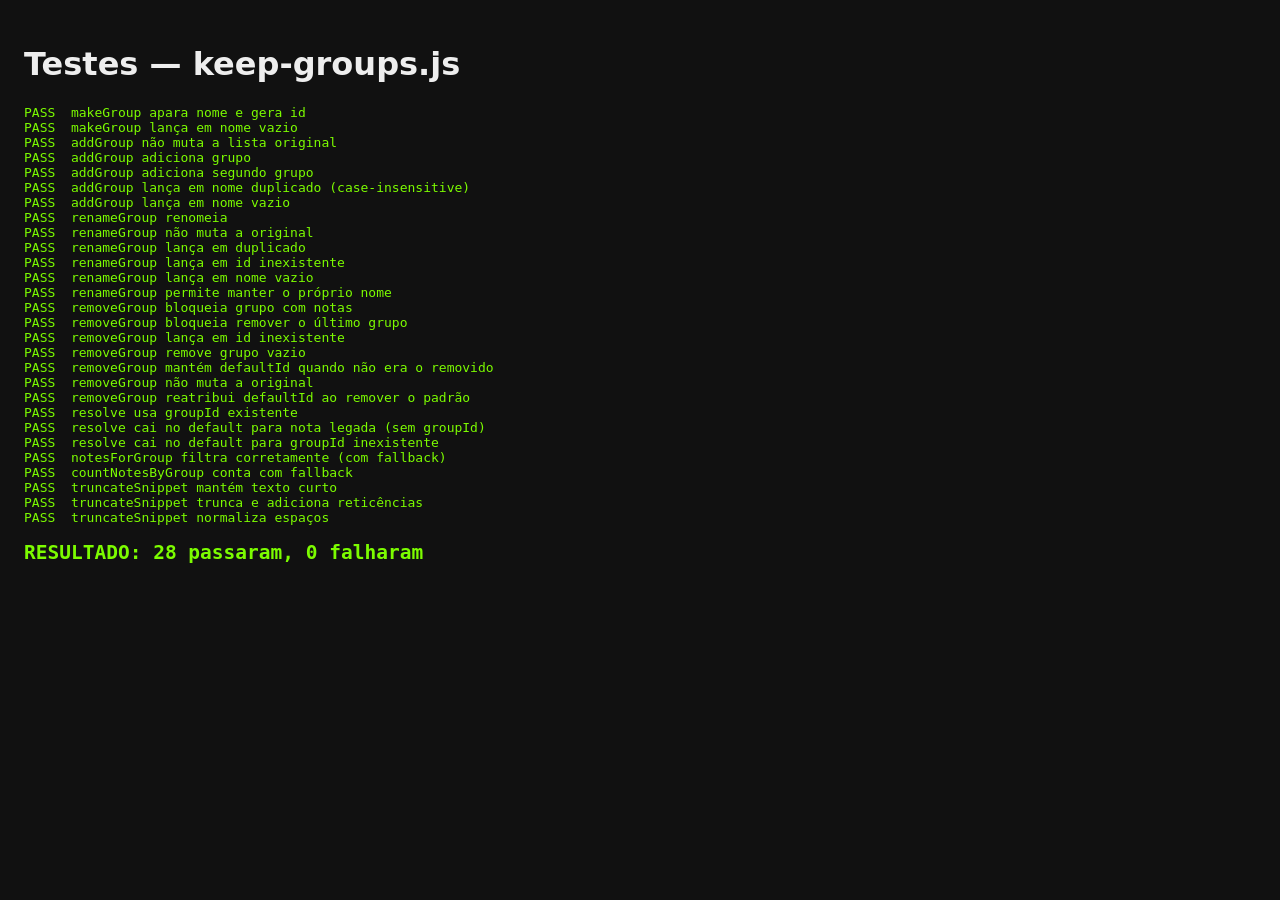
==== keep-groups.test.html @ dd2c032f "Add note groups (tabs) and long-press delete confirmation" ====
<!doctype html>
<html lang="pt-BR">
<head>
  <meta charset="utf-8">
  <meta name="viewport" content="width=device-width, initial-scale=1">
  <title>Testes — keep-groups.js</title>
  <style>
    body { font-family: system-ui, sans-serif; background:#111; color:#eee; padding:16px; }
    .ok { color:#7CFC00; } .fail { color:#ff6b6b; font-weight:bold; }
    pre { white-space:pre-wrap; }
  </style>
</head>
<body>
  <h1>Testes — keep-groups.js</h1>
  <pre id="out"></pre>
  <script type="module">
    import * as g from './keep-groups.js';

    const out = document.getElementById('out');
    let pass = 0, fail = 0;
    function log(msg, ok) {
      const line = document.createElement('div');
      line.className = ok ? 'ok' : 'fail';
      line.textContent = (ok ? 'PASS  ' : 'FALHOU ') + msg;
      out.appendChild(line);
      ok ? pass++ : fail++;
    }
    function assert(cond, msg) { log(msg, !!cond); }
    function throws(fn, msg) {
      let threw = false;
      try { fn(); } catch (e) { threw = true; }
      log(msg, threw);
    }

    runTests();

    function runTests() {
      // makeGroup
      const gr = g.makeGroup('  Trabalho  ');
      assert(gr.name === 'Trabalho' && !!gr.id, 'makeGroup apara nome e gera id');
      throws(() => g.makeGroup('   '), 'makeGroup lança em nome vazio');

      // addGroup (imutável, sem duplicado)
      let list = [];
      let r = g.addGroup(list, 'Geral');
      assert(list.length === 0, 'addGroup não muta a lista original');
      assert(r.list.length === 1 && r.list[0].name === 'Geral', 'addGroup adiciona grupo');
      const def = r.list[0].id;
      r = g.addGroup(r.list, 'Trabalho');
      list = r.list;
      assert(list.length === 2, 'addGroup adiciona segundo grupo');
      throws(() => g.addGroup(list, 'geral'), 'addGroup lança em nome duplicado (case-insensitive)');
      throws(() => g.addGroup(list, ''), 'addGroup lança em nome vazio');

      // renameGroup
      const trabId = list[1].id;
      const renamed = g.renameGroup(list, trabId, 'Serviço');
      assert(renamed[1].name === 'Serviço', 'renameGroup renomeia');
      assert(list[1].name === 'Trabalho', 'renameGroup não muta a original');
      throws(() => g.renameGroup(list, trabId, 'Geral'), 'renameGroup lança em duplicado');
      throws(() => g.renameGroup(list, 'inexistente', 'X'), 'renameGroup lança em id inexistente');
      throws(() => g.renameGroup(list, trabId, '  '), 'renameGroup lança em nome vazio');
      // renomear pro mesmo nome (só o próprio) é permitido
      const same = g.renameGroup(list, trabId, 'Trabalho');
      assert(same[1].name === 'Trabalho', 'renameGroup permite manter o próprio nome');

      // removeGroup — guardas
      throws(() => g.removeGroup(list, trabId, { noteCountsById: { [trabId]: 2 }, defaultId: def }),
        'removeGroup bloqueia grupo com notas');
      throws(() => g.removeGroup([list[0]], def, { noteCountsById: {}, defaultId: def }),
        'removeGroup bloqueia remover o último grupo');
      throws(() => g.removeGroup(list, 'inexistente', { defaultId: def }),
        'removeGroup lança em id inexistente');
      // remoção ok
      const rem = g.removeGroup(list, trabId, { noteCountsById: { [trabId]: 0 }, defaultId: def });
      assert(rem.list.length === 1 && rem.list[0].id === def, 'removeGroup remove grupo vazio');
      assert(rem.defaultId === def, 'removeGroup mantém defaultId quando não era o removido');
      assert(list.length === 2, 'removeGroup não muta a original');
      // remover o próprio default (vazio) reatribui defaultId
      const rem2 = g.removeGroup(list, def, { noteCountsById: { [def]: 0 }, defaultId: def });
      assert(rem2.list.length === 1 && rem2.defaultId === trabId, 'removeGroup reatribui defaultId ao remover o padrão');

      // resolveEffectiveGroupId
      const groups = [{ id: 'g1', name: 'Geral' }, { id: 'g2', name: 'Trabalho' }];
      assert(g.resolveEffectiveGroupId({ text: 'x', groupId: 'g2' }, groups, 'g1') === 'g2',
        'resolve usa groupId existente');
      assert(g.resolveEffectiveGroupId({ text: 'x' }, groups, 'g1') === 'g1',
        'resolve cai no default para nota legada (sem groupId)');
      assert(g.resolveEffectiveGroupId({ text: 'x', groupId: 'sumiu' }, groups, 'g1') === 'g1',
        'resolve cai no default para groupId inexistente');

      // notesForGroup / countNotesByGroup
      const notes = [
        { id: 'n1', payload: { text: 'a', groupId: 'g1' } },
        { id: 'n2', payload: { text: 'b', groupId: 'g2' } },
        { id: 'n3', payload: { text: 'c' } },              // legada -> g1 (default)
        { id: 'n4', payload: { text: 'd', groupId: 'zzz' } } // inexistente -> g1
      ];
      const inG1 = g.notesForGroup(notes, 'g1', groups, 'g1').map(n => n.id);
      assert(JSON.stringify(inG1) === JSON.stringify(['n1', 'n3', 'n4']), 'notesForGroup filtra corretamente (com fallback)');
      const counts = g.countNotesByGroup(notes, groups, 'g1');
      assert(counts.g1 === 3 && counts.g2 === 1, 'countNotesByGroup conta com fallback');

      // truncateSnippet
      assert(g.truncateSnippet('curto') === 'curto', 'truncateSnippet mantém texto curto');
      assert(g.truncateSnippet('a'.repeat(50), 10).length === 11 && g.truncateSnippet('a'.repeat(50), 10).endsWith('…'),
        'truncateSnippet trunca e adiciona reticências');
      assert(g.truncateSnippet('  multi\n  espaço  ') === 'multi espaço', 'truncateSnippet normaliza espaços');

      const summary = document.createElement('h2');
      summary.className = fail === 0 ? 'ok' : 'fail';
      summary.textContent = `RESULTADO: ${pass} passaram, ${fail} falharam`;
      out.appendChild(summary);
    }
  </script>
</body>
</html>
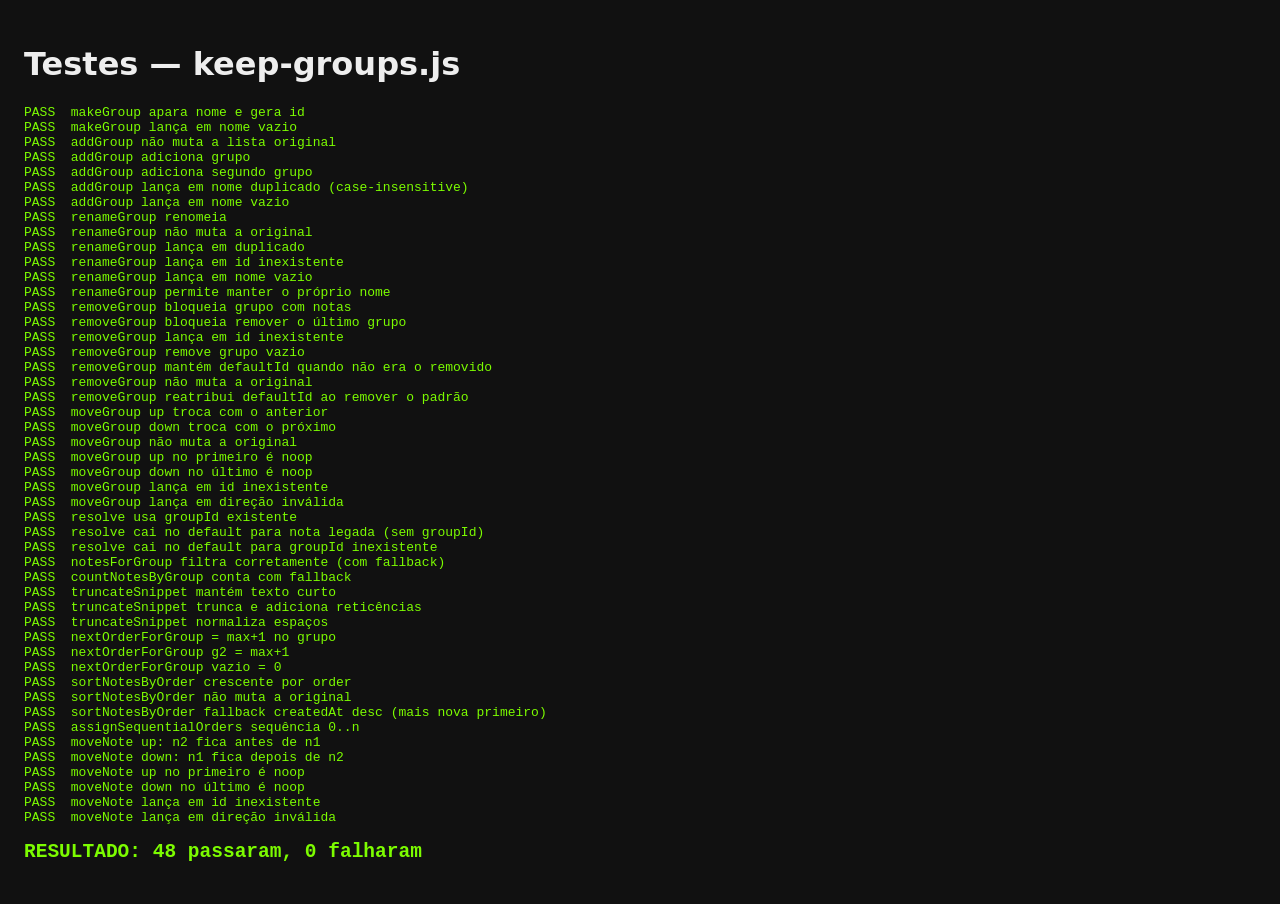
==== commit ecb6a5bc: "Notas (Keep): editar/reordenar notas e grupos, remover botoes e data/hora - Remove botoes 'Sair da c" ====
--- a/keep-groups.test.html
+++ b/keep-groups.test.html
@@ -80,6 +80,21 @@
       const rem2 = g.removeGroup(list, def, { noteCountsById: { [def]: 0 }, defaultId: def });
       assert(rem2.list.length === 1 && rem2.defaultId === trabId, 'removeGroup reatribui defaultId ao remover o padrão');
 
+      // moveGroup — reordenação
+      {
+        const a = { id: 'a', name: 'A' }, b = { id: 'b', name: 'B' }, c = { id: 'c', name: 'C' };
+        const base = [a, b, c];
+        const up = g.moveGroup(base, 'b', 'up');
+        assert(up.map(x => x.id).join('') === 'bac', 'moveGroup up troca com o anterior');
+        const down = g.moveGroup(base, 'b', 'down');
+        assert(down.map(x => x.id).join('') === 'acb', 'moveGroup down troca com o próximo');
+        assert(base.map(x => x.id).join('') === 'abc', 'moveGroup não muta a original');
+        assert(g.moveGroup(base, 'a', 'up').map(x => x.id).join('') === 'abc', 'moveGroup up no primeiro é noop');
+        assert(g.moveGroup(base, 'c', 'down').map(x => x.id).join('') === 'abc', 'moveGroup down no último é noop');
+        throws(() => g.moveGroup(base, 'zzz', 'up'), 'moveGroup lança em id inexistente');
+        throws(() => g.moveGroup(base, 'a', 'left'), 'moveGroup lança em direção inválida');
+      }
+
       // resolveEffectiveGroupId
       const groups = [{ id: 'g1', name: 'Geral' }, { id: 'g2', name: 'Trabalho' }];
       assert(g.resolveEffectiveGroupId({ text: 'x', groupId: 'g2' }, groups, 'g1') === 'g2',
@@ -107,6 +122,46 @@
         'truncateSnippet trunca e adiciona reticências');
       assert(g.truncateSnippet('  multi\n  espaço  ') === 'multi espaço', 'truncateSnippet normaliza espaços');
 
+      // ===== ordenação manual de notas =====
+      {
+        const groups2 = [{ id: 'g1', name: 'G1' }, { id: 'g2', name: 'G2' }];
+        const notes2 = [
+          { id: 'n1', payload: { text: 'a', groupId: 'g1', order: 0 }, createdAt: { seconds: 10 } },
+          { id: 'n2', payload: { text: 'b', groupId: 'g1', order: 2 }, createdAt: { seconds: 20 } },
+          { id: 'n3', payload: { text: 'c', groupId: 'g2', order: 5 }, createdAt: { seconds: 30 } },
+        ];
+        assert(g.nextOrderForGroup(notes2, 'g1', groups2, 'g1') === 3, 'nextOrderForGroup = max+1 no grupo');
+        assert(g.nextOrderForGroup(notes2, 'g2', groups2, 'g1') === 6, 'nextOrderForGroup g2 = max+1');
+        assert(g.nextOrderForGroup([], 'g1', groups2, 'g1') === 0, 'nextOrderForGroup vazio = 0');
+
+        const unsorted = [
+          { id: 'x2', payload: { order: 2 }, createdAt: { seconds: 5 } },
+          { id: 'x0', payload: { order: 0 }, createdAt: { seconds: 1 } },
+          { id: 'x1', payload: { order: 1 }, createdAt: { seconds: 3 } },
+        ];
+        assert(g.sortNotesByOrder(unsorted).map(n => n.id).join('') === 'x0x1x2', 'sortNotesByOrder crescente por order');
+        assert(unsorted.map(n => n.id).join('') === 'x2x0x1', 'sortNotesByOrder não muta a original');
+        const noOrder = [
+          { id: 'b', payload: {}, createdAt: { seconds: 20 } },
+          { id: 'a', payload: {}, createdAt: { seconds: 10 } },
+        ];
+        assert(g.sortNotesByOrder(noOrder).map(n => n.id).join('') === 'ba', 'sortNotesByOrder fallback createdAt desc (mais nova primeiro)');
+
+        const seq = g.assignSequentialOrders([{ id: 'p' }, { id: 'q' }, { id: 'r' }]);
+        assert(JSON.stringify(seq) === JSON.stringify({ p: 0, q: 1, r: 2 }), 'assignSequentialOrders sequência 0..n');
+
+        const mvUp = g.moveNote(notes2, 'n2', 'up', groups2, 'g1');
+        const mUp = {}; mvUp.forEach(m => mUp[m.id] = m.order);
+        assert(mUp['n2'] < mUp['n1'], 'moveNote up: n2 fica antes de n1');
+        const mvDown = g.moveNote(notes2, 'n1', 'down', groups2, 'g1');
+        const mDown = {}; mvDown.forEach(m => mDown[m.id] = m.order);
+        assert(mDown['n1'] > mDown['n2'], 'moveNote down: n1 fica depois de n2');
+        assert(g.moveNote(notes2, 'n1', 'up', groups2, 'g1').length === 0, 'moveNote up no primeiro é noop');
+        assert(g.moveNote(notes2, 'n2', 'down', groups2, 'g1').length === 0, 'moveNote down no último é noop');
+        throws(() => g.moveNote(notes2, 'zzz', 'up', groups2, 'g1'), 'moveNote lança em id inexistente');
+        throws(() => g.moveNote(notes2, 'n1', 'left', groups2, 'g1'), 'moveNote lança em direção inválida');
+      }
+
       const summary = document.createElement('h2');
       summary.className = fail === 0 ? 'ok' : 'fail';
       summary.textContent = `RESULTADO: ${pass} passaram, ${fail} falharam`;
